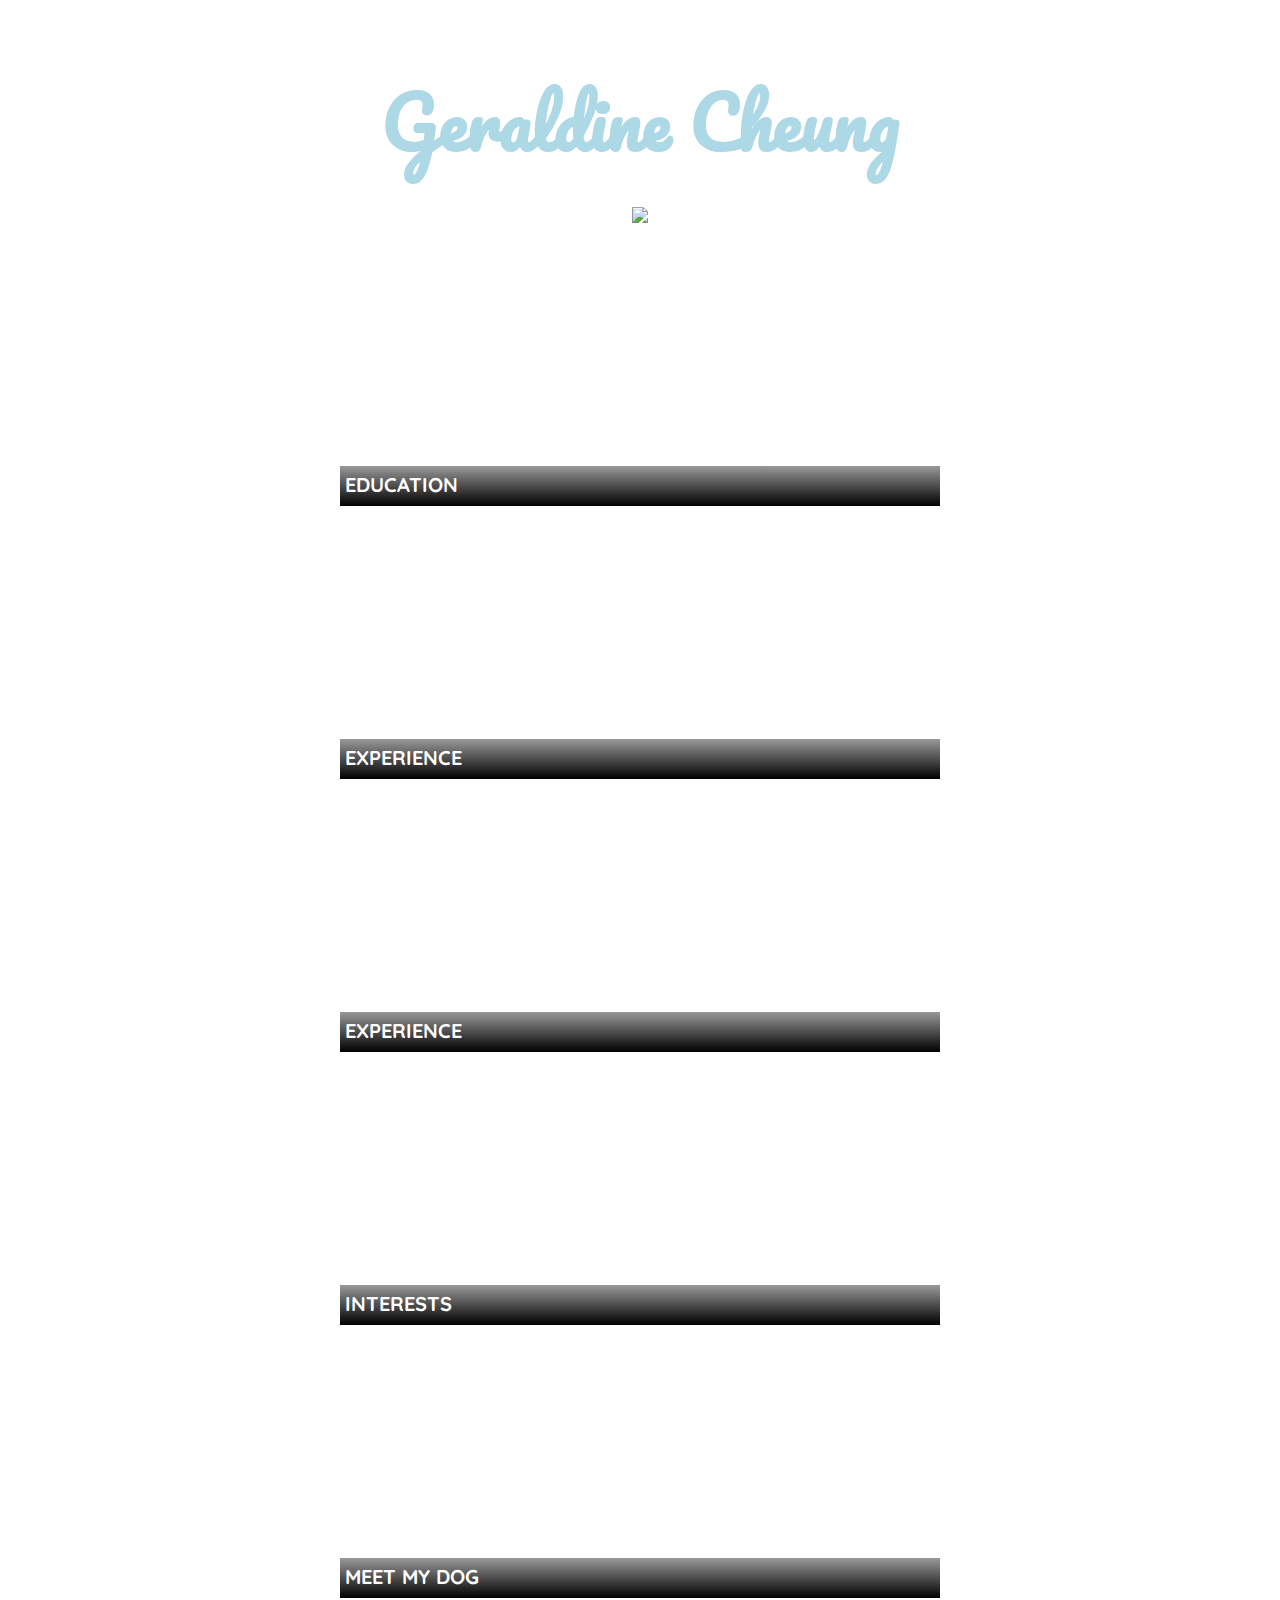
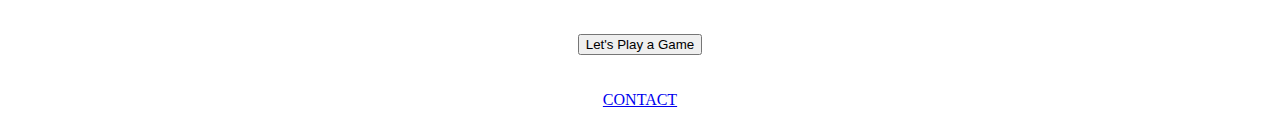
==== ABOUT ME WEBSITE/index.html @ 25b12939 "Add files via upload" ====
<!DOCTYPE html>
<head>
<script src="https://ajax.googleapis.com/ajax/libs/jquery/3.1.1/jquery.min.js"></script>
<link href="https://fonts.googleapis.com/css?family=Pacifico|Quicksand" rel="stylesheet">
<link href="style.css" rel="stylesheet">
</head>

<body>
<center>
<h1>Geraldine Cheung</h1>
<h2><img src="http://i.imgur.com/t5pCVN6t.jpg"/></h2>
<div class="education">
  <p><b>EDUCATION</b><br />
  <small>
  <b>Barnard College, Columbia University, </b> New York, NY<br />
  Bachelor of Arts May 2014 <b>Major:</b> Economics & Mathematics <b>GPA:</b> 3.50/4.00<br />
  <b>Honors and Awards:</b> YMA Fashion Scholar (2014), Dean's List (2010-2013)<br />
  <br />
  <b>Columbia Business School,</b> New York, NY<br />
  Special Concentration in Business Management, May 2014
  </small>
  </p>
</div>

<div class="experience1">
  <p><b>EXPERIENCE</b><br />
  <small>
  <b>Macy's, Inc.,</b> New York, NY <br />
  <i>Omni Assistant Buyer, Home Textiles</i> June 2013-Present<br />
  - Responsible for Fashion Bedding business which generates annual sales of $150+ million <br />
  - Analyze weekly sales and present to management action points to drive sales, margin, and turn <br />
  - Develop and implement store visual execution and advertising strategy which led to a 4% increase in annual sales <br />
  - Led a College Lifestyle competetive analysis presentation to influence management's back to college 2016 strategy <br />
  - Collaborate with product development team to develop the Martha Stewart bedding assortment <br />
  - Work closely with planning team to project sales/markdowns and flow receipts accordingly <br />
  </small>
  </p>
</div>

<div class="experience2">
  <p><b>EXPERIENCE</b><br />
  <small>
    <b>Sony Music Entertainment,</b> New York, NY <br />
  <i>Intern, Risk and Control Operations</i> May 2011-August 2012<br />
  - Supported the assessment of key financial reports for external audit by updating Sarbanes-Oxley test status for 48 total controls<br />
  - Created a proposal to address crisis team and general employee protocol for 4,000+ employees in the event of a crisis which was supported by Sony Music executives and adopted globally <br />
  - Constructed 5 templates for crisis management training documents, from emergency guides to a crisis team list, used by Sony Music’s 44 regional offices to design their respective Crisis Management plans <br />
  </small>
  </p>
</div>
  
<div class="interests">
  <p><b>INTERESTS</b><br />
  <small>
  Adventure travel, photography, new technology, jet skiing, flyboarding, tennis <br />
  (This is a picture that I took at Chapman's Peak in South Africa- just south of Cape Town. Many consider it the second most beautiful drive in the world, with the first being the Amalfi Coast in Italy.)
  </small>
  </p>
</div>

<div class="prince">
  <p><b>MEET MY DOG</b><br />
  <small>
  Prince is a 2 year old Maltipoo living in New York. He loves short walks on the beach, treats, high-fives, and belly rubs! <br />
  <img src="http://i.imgur.com/UMAIgYJ.png" width="10" height="10"/> <a href="http://www.instagram.com/princejesseee"> Follow Prince Adventures Here!</a><img src="http://i.imgur.com/UMAIgYJ.png" width="10" height="10"/>
  </small>
  </p>
</div>
<br />
<br />
<button>Let's Play a Game</button> <br />
  <script>
    $("button").on("click", function() {
  var x = Math.floor(Math.random() * 100) + 1;
  var turns = 10;
  var hint = 'Guess my number, 1-100!';

  while (turns > 0) {
    var guess = prompt(hint +
      ' You have ' + turns + ' guesses left.');
    if (!guess) break;
    guess = Number(guess);
    if (guess == x) {
      document.write('<p>YOU WIN!</p>' +
      '<p><a href="index.html"> HOME</a></p>');
      turns = 0;
    } else {
      hint = 'Nope.';
      if (guess < x) hint += ' Too small!';
      if (guess > x) hint += ' Too big!';
      turns = turns - 1;
    }
  }
  alert('The secret number was ' + x + '.');
  });
  </script>
<br />
<br /> 
<a href="contact.html"> CONTACT</a>
<script>
  $('div').on('click', function() {
      $(this).toggleClass('show-description');
  });
</script>
</center>
</body>
---- ABOUT ME WEBSITE/style.css ----
<style>
body {
  font-family: helvetica, sans-serif;
  margin: 0 auto;
  max-width: 600px;
  background: #232323;
}
div {
  height: 223px;
  width: 600px;
  background-size: cover;
  position: relative;
  margin: 50px 0 0 0;
  border-radius: 12px;
}
h1 {
  font-family: 'Pacifico', cursive;
  text-align: center;
  font-size: 70px;
  color: lightblue;
  margin: 60px 0 0 0;
}
h2 {
  font-family: 'Quicksand', sans-serif;
  font-size: 40px;
  text-align: center;
  color: #cccccc;
  margin: 0 0 0 0;
}
p {
  font-family: 'Quicksand', sans-serif;
  font-size: 20px;
  color: rgba(255,255,255,1);
  background: black;
  background: linear-gradient(bottom, rgba(0,0,0,1), rgba(0,0,0,.4));
  background: -webkit-linear-gradient(bottom, rgba(0,0,0,1), rgba(0,0,0,.4));
  background: -moz-linear-gradient(bottom, rgba(0,0,0,1), rgba(0,0,0,.4));
  padding: 5px;
  line-height: 28px;
  text-align: justify;
  position: absolute;
  bottom: 0;
  margin: 0;
  height: 30px;
  width: 590px;
  transition: height .5s;
  -webkit-transition: height .5s;
  -moz-transition: height .5s;
}

small {
  opacity: 0;
  font-family: Arial;
  font-size: 10px;
  margin: 0 auto;
  padding: 0px;
}
p1{
  font-family: 'Quicksand', sans-serif;
  font-size: 20px;
  color: black;
}

.show-description p {
  height: 300px;
}

.show-description small {
  opacity: 1;
}

.education{
  background-image: url("http://i.imgur.com/EYIhfzo.jpg");
}
.experience1{
  background-image: url("http://i.imgur.com/7BxLpWV.jpg");
}
.experience2{
  background-image: url("http://i.imgur.com/9uXmf51.jpg");
}
.interests{
  background-image: url("http://i.imgur.com/XWE0xGS.jpg");
}
.prince{
  background-image: url("http://i.imgur.com/ji1vqb6.jpg");
}
</style>
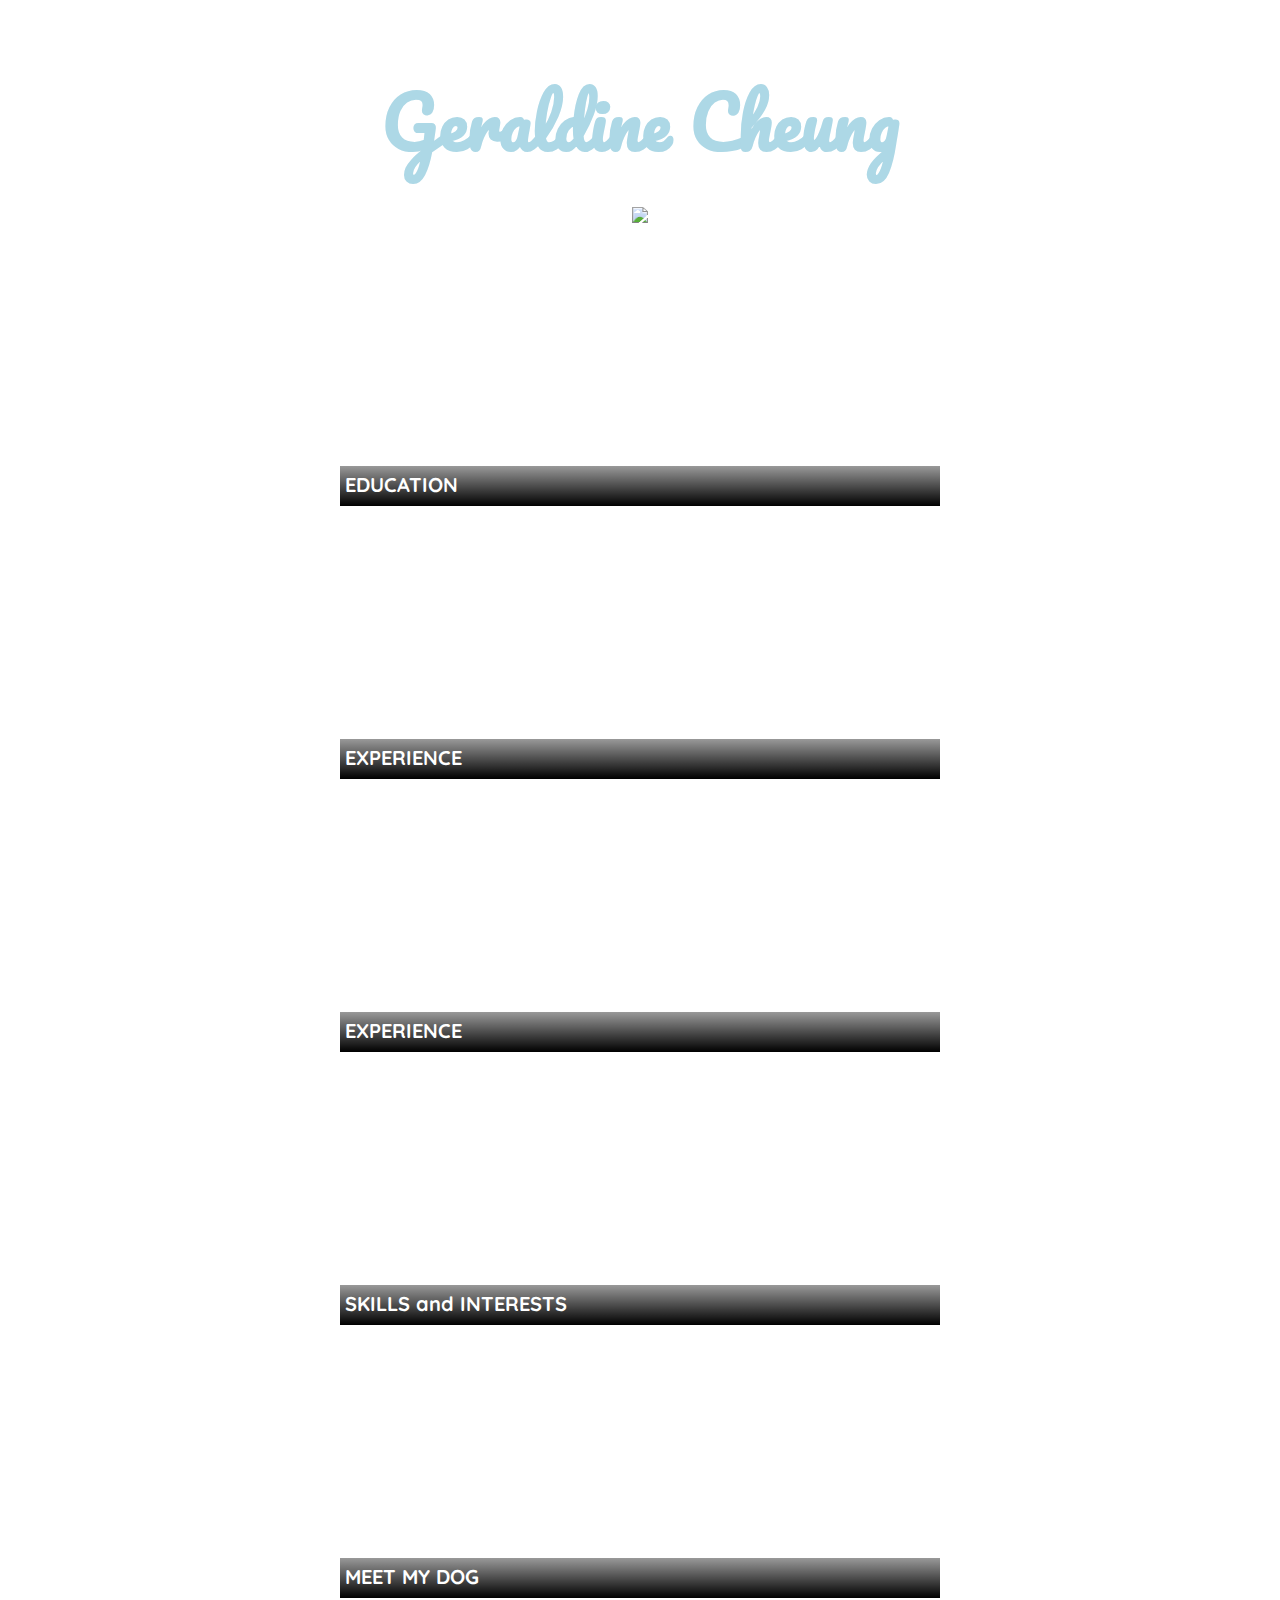
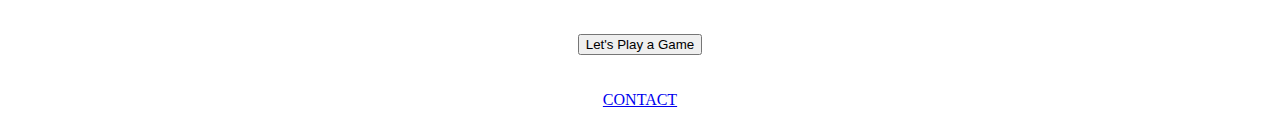
==== commit 2ca2c3fe: "Add files via upload" ====
--- a/ABOUT ME WEBSITE/index.html
+++ b/ABOUT ME WEBSITE/index.html
@@ -12,10 +12,11 @@
 <div class="education">
   <p><b>EDUCATION</b><br />
   <small>
+  <b>General Assembly</b> New York, NY<br />
+  Data Science Immersive, May 2017<br />
   <b>Barnard College, Columbia University, </b> New York, NY<br />
   Bachelor of Arts May 2014 <b>Major:</b> Economics & Mathematics <b>GPA:</b> 3.50/4.00<br />
   <b>Honors and Awards:</b> YMA Fashion Scholar (2014), Dean's List (2010-2013)<br />
-  <br />
   <b>Columbia Business School,</b> New York, NY<br />
   Special Concentration in Business Management, May 2014
   </small>
@@ -50,10 +51,11 @@
 </div>
   
 <div class="interests">
-  <p><b>INTERESTS</b><br />
+  <p><b>SKILLS and INTERESTS</b><br />
   <small>
-  Adventure travel, photography, new technology, jet skiing, flyboarding, tennis <br />
-  (This is a picture that I took at Chapman's Peak in South Africa- just south of Cape Town. Many consider it the second most beautiful drive in the world, with the first being the Amalfi Coast in Italy.)
+  - STATA, SPSS, HTML, CSS, JavaScript, Python<br />
+  - Adventure travel, photography, new technology, jet skiing, flyboarding, tennis <br />
+  (This is a picture that I took at Chapman's Peak in South Africa- just south of Cape Town.)
   </small>
   </p>
 </div>
